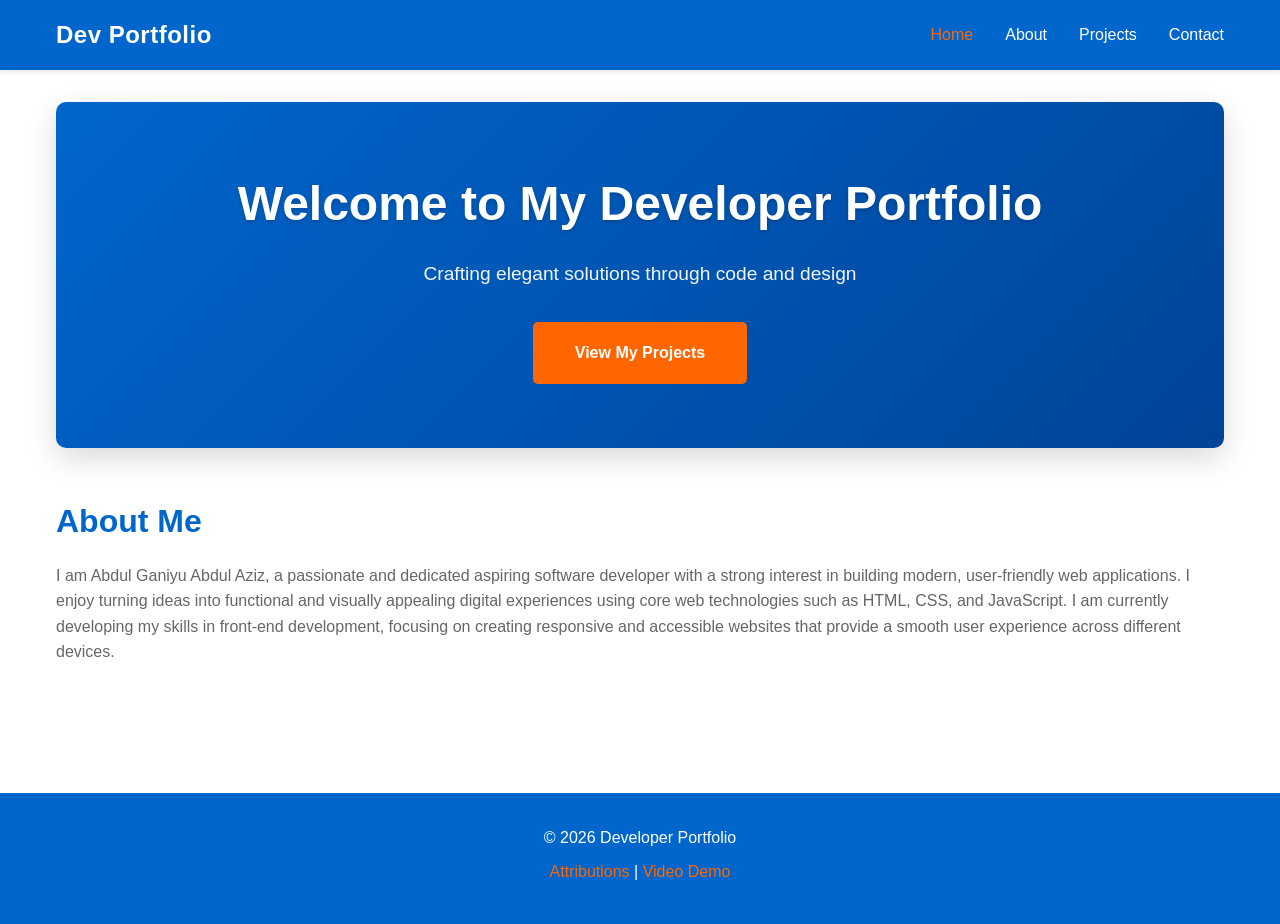
==== finalproject/index.html @ 484484a9 "assignment week saven" ====
<!DOCTYPE html>
<html lang="en">
<head>
    <meta charset="UTF-8">
    <meta name="viewport" content="width=device-width, initial-scale=1.0">
    <meta name="description" content="Personal developer portfolio showcasing projects and skills in web development - Abdul Ganiyu Abdul Aziz.">
    <meta name="author" content="Abdul Ganiyu Abdul Aziz">
    <meta property="og:title" content="Developer Portfolio">
    <meta property="og:description" content="Explore my projects and development journey.">
    <meta property="og:type" content="website">
    <title>Home - Developer Portfolio</title>
    <link rel="icon" href="favicon.ico" type="image/x-icon">
    <link rel="stylesheet" href="css/styles.css">
</head>
<body>
    <header>
        <nav class="navbar">
            <div class="logo">Dev Portfolio</div>
            <button class="hamburger" id="hamburger">☰</button>
            <ul class="nav-menu" id="navMenu">
                <li><a href="index.html" class="nav-link active">Home</a></li>
                <li><a href="about.html" class="nav-link">About</a></li>
                <li><a href="projects.html" class="nav-link">Projects</a></li>
                <li><a href="form.html" class="nav-link">Contact</a></li>
            </ul>
        </nav>
    </header>

    <main>
        <section class="hero">
            <h1>Welcome to My Developer Portfolio</h1>
            <p>Crafting elegant solutions through code and design</p>
            <a href="projects.html" class="cta-button">View My Projects</a>
        </section>

        <section class="intro">
            <h2>About Me</h2>
            <p>I am Abdul Ganiyu Abdul Aziz, a passionate and dedicated aspiring software developer with a strong interest in building modern, user-friendly web applications. I enjoy turning ideas into functional and visually appealing digital experiences using core web technologies such as HTML, CSS, and JavaScript. I am currently developing my skills in front-end development, focusing on creating responsive and accessible websites that provide a smooth user experience across different devices.</p>
        </section>
    </main>

    <footer>
        <p>&copy; 2026 Developer Portfolio</p>
        <p><a href="attributions.html">Attributions</a> | <a href="https://your-video-link.com" target="_blank">Video Demo</a></p>
    </footer>

    <script type="module" src="js/main.js"></script>
</body>
</html>
---- finalproject/css/styles.css ----
/* ========================================
   PORTFOLIO WEBSITE - PROFESSIONAL STYLES
   ======================================== */

/* ROOT VARIABLES & RESET */
:root {
    --primary: #0066cc;
    --secondary: #004499;
    --accent: #ff6600;
    --text: #333;
    --text-light: #666;
    --bg-light: #f5f5f5;
    --border: #ddd;
    --shadow-sm: 0 2px 5px rgba(0,0,0,0.1);
    --shadow-md: 0 5px 15px rgba(0,0,0,0.1);
    --shadow-lg: 0 10px 30px rgba(0,0,0,0.15);
    --trans: 0.3s ease;
}

* {
    margin: 0;
    padding: 0;
    box-sizing: border-box;
}

html {
    scroll-behavior: smooth;
}

body {
    font-family: 'Segoe UI', Tahoma, Geneva, Verdana, sans-serif;
    line-height: 1.6;
    color: var(--text);
    background: white;
}

/* HEADER & NAVIGATION */
header {
    background: var(--primary);
    color: white;
    padding: 1rem 0;
    position: sticky;
    top: 0;
    z-index: 100;
    box-shadow: var(--shadow-sm);
}

.navbar {
    max-width: 1200px;
    margin: 0 auto;
    padding: 0 1rem;
    display: flex;
    justify-content: space-between;
    align-items: center;
}

.logo {
    font-size: 1.5rem;
    font-weight: bold;
    letter-spacing: 0.5px;
}

.hamburger {
    display: none;
    background: none;
    border: none;
    color: white;
    font-size: 1.5rem;
    cursor: pointer;
    padding: 0.5rem;
    transition: transform var(--trans);
}

.hamburger:hover {
    transform: scale(1.1);
}

.hamburger:focus {
    outline: 2px solid var(--accent);
    outline-offset: 2px;
}

.nav-menu {
    display: flex;
    list-style: none;
    gap: 2rem;
}

.nav-link {
    color: white;
    text-decoration: none;
    transition: color var(--trans);
    padding: 0.5rem 0;
    border-bottom: 2px solid transparent;
}

.nav-link:hover {
    color: var(--accent);
    border-bottom-color: var(--accent);
}

.nav-link:focus {
    outline: 2px solid var(--accent);
    outline-offset: 2px;
}

.nav-link.active {
    color: var(--accent);
}

/* MAIN CONTENT */
main {
    max-width: 1200px;
    margin: 0 auto;
    padding: 2rem 1rem;
}

h1, h2, h3 {
    font-weight: 600;
}

h1 {
    font-size: 2.5rem;
    color: var(--primary);
    margin-bottom: 1rem;
}

h2 {
    font-size: 2rem;
    color: var(--primary);
    margin-bottom: 1rem;
    margin-top: 1.5rem;
}

h3 {
    color: var(--secondary);
}

section {
    margin-bottom: 3rem;
}

p {
    color: var(--text-light);
    margin-bottom: 1rem;
}

ul {
    color: var(--text-light);
}

/* HERO SECTION */
.hero {
    text-align: center;
    padding: 4rem 1rem;
    background: linear-gradient(135deg, var(--primary), var(--secondary));
    color: white;
    border-radius: 10px;
    margin-bottom: 3rem;
    box-shadow: var(--shadow-lg);
}

.hero h1 {
    color: white;
    font-size: 3rem;
    margin-bottom: 1rem;
    text-shadow: 0 2px 4px rgba(0,0,0,0.2);
}

.hero p {
    color: rgba(255,255,255,0.95);
    font-size: 1.2rem;
    margin-bottom: 2rem;
}

.cta-button {
    display: inline-block;
    background: var(--accent);
    color: white;
    padding: 1rem 2.5rem;
    border-radius: 5px;
    text-decoration: none;
    font-weight: bold;
    border: 2px solid var(--accent);
    cursor: pointer;
    transition: all var(--trans);
}

.cta-button:hover {
    background: #ff5500;
    border-color: #ff5500;
    transform: translateY(-2px);
    box-shadow: var(--shadow-md);
}

.cta-button:focus {
    outline: 2px solid white;
    outline-offset: 2px;
}

/* PROJECTS SECTION */
.projects-grid {
    display: grid;
    grid-template-columns: repeat(auto-fit, minmax(280px, 1fr));
    gap: 2rem;
    margin-top: 2rem;
}

.project-card {
    border: 1px solid var(--border);
    border-radius: 8px;
    overflow: hidden;
    background: var(--bg-light);
    cursor: pointer;
    transition: all var(--trans);
}

.project-card:hover {
    transform: translateY(-5px);
    box-shadow: var(--shadow-md);
}

.project-image {
    width: 100%;
    height: 200px;
    background: #ddd;
    display: flex;
    align-items: center;
    justify-content: center;
    font-size: 3rem;
    overflow: hidden;
}

.project-image img {
    width: 100%;
    height: 100%;
    object-fit: cover;
}

.project-content {
    padding: 1.5rem;
}

.project-title {
    font-size: 1.3rem;
    font-weight: bold;
    color: var(--primary);
    margin-bottom: 0.5rem;
}

.project-category {
    display: inline-block;
    background: var(--primary);
    color: white;
    padding: 0.3rem 0.8rem;
    border-radius: 20px;
    font-size: 0.8rem;
    margin-bottom: 0.5rem;
}

.project-description {
    font-size: 0.95rem;
    color: var(--text-light);
    margin-bottom: 1rem;
    line-height: 1.4;
}

.project-tech {
    font-size: 0.85rem;
    color: #888;
    font-style: italic;
}

/* FILTER CONTROLS */
.filter-controls {
    margin: 2rem 0;
    display: flex;
    gap: 1rem;
    align-items: center;
    flex-wrap: wrap;
}

.filter-controls label {
    font-weight: bold;
    color: var(--secondary);
}

.filter-controls select {
    padding: 0.7rem;
    border: 2px solid var(--border);
    border-radius: 5px;
    cursor: pointer;
    font-size: 1rem;
    background: white;
    transition: all var(--trans);
}

.filter-controls select:hover,
.filter-controls select:focus {
    border-color: var(--primary);
    outline: none;
    box-shadow: 0 0 0 3px rgba(0,102,204,0.1);
}

/* MODAL */
.modal {
    display: none;
    position: fixed;
    top: 0;
    left: 0;
    width: 100%;
    height: 100%;
    background: rgba(0,0,0,0.5);
    z-index: 1000;
    justify-content: center;
    align-items: center;
    padding: 1rem;
    animation: fadeIn 0.3s ease;
}

.modal.active {
    display: flex;
}

@keyframes fadeIn {
    from { opacity: 0; }
    to { opacity: 1; }
}

.modal-content {
    background: white;
    border-radius: 10px;
    padding: 2rem;
    max-width: 600px;
    width: 100%;
    max-height: 90vh;
    overflow-y: auto;
    position: relative;
    box-shadow: var(--shadow-lg);
    animation: slideUp 0.3s ease;
}

@keyframes slideUp {
    from {
        transform: translateY(20px);
        opacity: 0;
    }
    to {
        transform: translateY(0);
        opacity: 1;
    }
}

.close-modal {
    position: absolute;
    top: 10px;
    right: 15px;
    background: none;
    border: none;
    font-size: 2rem;
    cursor: pointer;
    color: var(--text);
    transition: color var(--trans);
}

.close-modal:hover {
    color: var(--primary);
}

.close-modal:focus {
    outline: 2px solid var(--primary);
    outline-offset: 2px;
}

/* FOOTER */
footer {
    background: var(--primary);
    color: white;
    text-align: center;
    padding: 2rem 1rem;
    margin-top: 3rem;
}

footer p {
    color: white;
    margin-bottom: 0.5rem;
}

footer a {
    color: var(--accent);
    text-decoration: none;
    transition: all var(--trans);
}

footer a:hover {
    color: white;
    text-decoration: underline;
}

footer a:focus {
    outline: 2px solid white;
    outline-offset: 2px;
}

/* FORMS */
.contact-form {
    max-width: 600px;
    margin: 2rem auto;
}

.form-group {
    margin-bottom: 1.5rem;
    display: flex;
    flex-direction: column;
}

.form-group label {
    font-weight: bold;
    margin-bottom: 0.5rem;
    color: var(--secondary);
}

.form-group input,
.form-group textarea {
    padding: 0.8rem;
    border: 2px solid var(--border);
    border-radius: 5px;
    font-family: inherit;
    font-size: 1rem;
    transition: all var(--trans);
}

.form-group input:focus,
.form-group textarea:focus {
    outline: none;
    border-color: var(--primary);
    box-shadow: 0 0 0 3px rgba(0,102,204,0.1);
}

.submit-btn {
    background: var(--accent);
    color: white;
    padding: 0.8rem 2rem;
    border: 2px solid var(--accent);
    border-radius: 5px;
    font-size: 1rem;
    font-weight: bold;
    cursor: pointer;
    transition: all var(--trans);
}

.submit-btn:hover {
    background: #ff5500;
    border-color: #ff5500;
    transform: translateY(-2px);
    box-shadow: var(--shadow-md);
}

.submit-btn:focus {
    outline: 2px solid var(--primary);
    outline-offset: 2px;
}

/* FORM RESULT PAGE */
.form-result-section {
    max-width: 800px;
    margin: 2rem auto;
}

.result-container {
    background: var(--bg-light);
    border: 2px solid var(--border);
    border-radius: 8px;
    padding: 2rem;
    margin: 2rem 0;
}

.form-data-display {
    background: white;
    border: 1px solid var(--border);
    border-radius: 5px;
    padding: 1.5rem;
    margin-top: 1rem;
}

.data-list {
    display: grid;
    grid-template-columns: auto 1fr;
    gap: 1rem 2rem;
    align-items: start;
}

.data-list dt {
    font-weight: bold;
    color: var(--primary);
}

.data-list dd {
    color: var(--text-light);
    margin: 0;
    word-break: break-word;
}

.action-buttons {
    display: flex;
    gap: 1rem;
    justify-content: center;
    flex-wrap: wrap;
    margin-top: 2rem;
}

.button-link {
    display: inline-block;
    background: var(--primary);
    color: white;
    padding: 0.8rem 1.5rem;
    border-radius: 5px;
    text-decoration: none;
    font-weight: bold;
    transition: all var(--trans);
}

.button-link:hover {
    background: var(--secondary);
    transform: translateY(-2px);
    box-shadow: var(--shadow-md);
}

.button-link:focus {
    outline: 2px solid var(--accent);
    outline-offset: 2px;
}

/* ABOUT SECTION */
.about-content {
    display: grid;
    grid-template-columns: 1fr;
    gap: 2rem;
    align-items: start;
}

.about-text ul {
    list-style-position: inside;
    margin-left: 1rem;
    margin-top: 1rem;
}

.about-text li {
    margin-bottom: 0.5rem;
}

/* RESPONSIVE DESIGN */
@media (max-width: 768px) {
    .hamburger {
        display: block;
    }

    .nav-menu {
        display: none;
        position: absolute;
        top: 100%;
        left: 0;
        width: 100%;
        flex-direction: column;
        background: var(--secondary);
        gap: 0;
        padding: 1rem 0;
    }

    .nav-menu.active {
        display: flex;
    }

    .nav-link {
        display: block;
        padding: 1rem;
        border-bottom: 1px solid rgba(255,255,255,0.1);
    }

    h1 { font-size: 1.8rem; }
    .hero h1 { font-size: 2rem; }
    .hero p { font-size: 1rem; }
    .projects-grid { grid-template-columns: 1fr; }
    .modal-content { padding: 1.5rem; max-width: 90%; }
}

@media (max-width: 480px) {
    .navbar { padding: 0 0.5rem; }
    .logo { font-size: 1.2rem; }
    h1 { font-size: 1.5rem; }
    .hero h1 { font-size: 1.5rem; }
    main { padding: 1rem 0.5rem; }
    .hero { padding: 2rem 0.5rem; margin-bottom: 1.5rem; }
    .cta-button { padding: 0.8rem 1.5rem; font-size: 0.9rem; }
    .filter-controls { flex-direction: column; align-items: stretch; }
    .filter-controls select { width: 100%; }
}

/* ACCESSIBILITY */
@media (prefers-reduced-motion: reduce) {
    * {
        animation-duration: 0.01ms !important;
        animation-iteration-count: 1 !important;
        transition-duration: 0.01ms !important;
    }
}

@media print {
    header, footer, .hamburger, .filter-controls, .cta-button {
        display: none;
    }
}
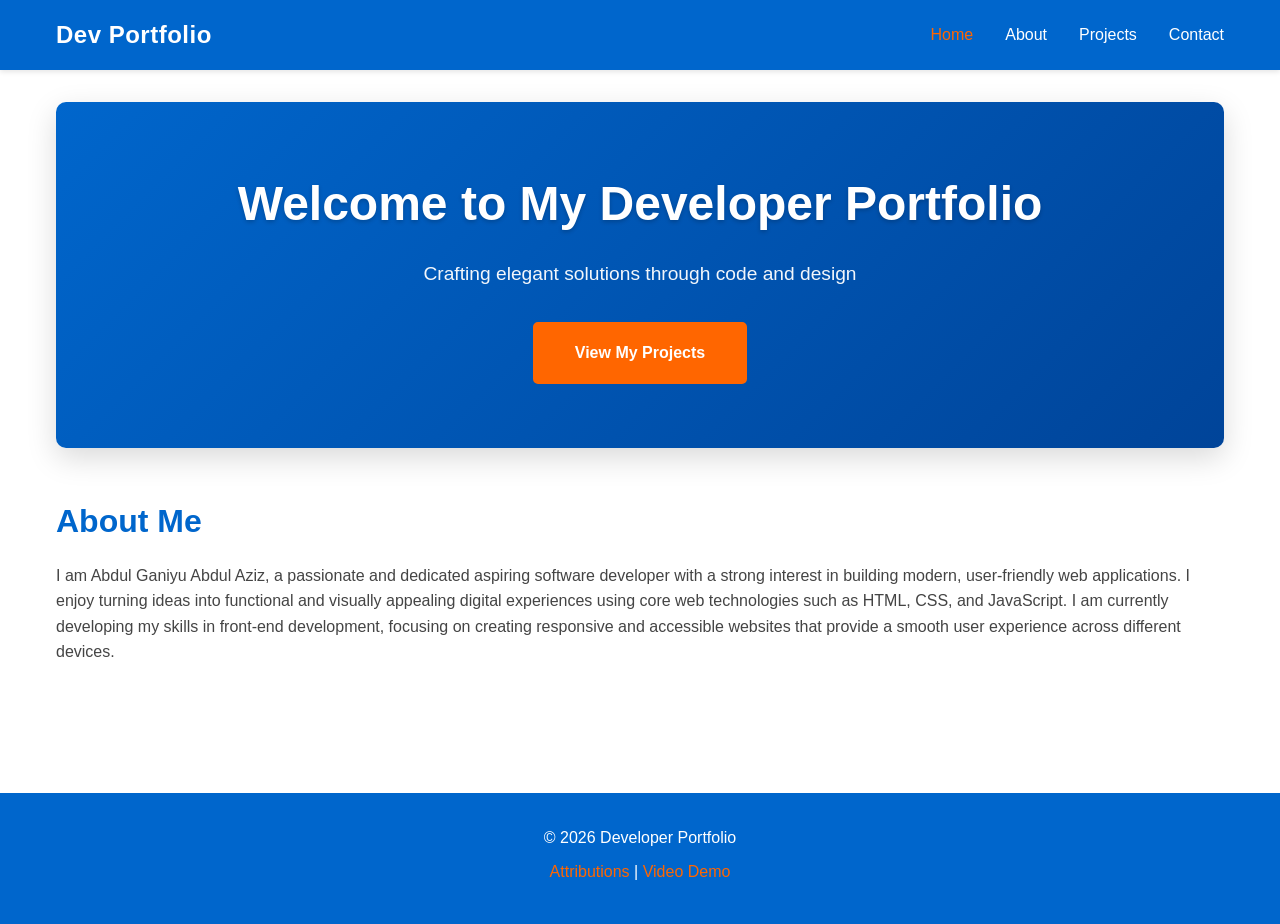
==== commit 33a4e6f0: "fix week six" ====
--- a/finalproject/index.html
+++ b/finalproject/index.html
@@ -6,17 +6,22 @@
     <meta name="description" content="Personal developer portfolio showcasing projects and skills in web development - Abdul Ganiyu Abdul Aziz.">
     <meta name="author" content="Abdul Ganiyu Abdul Aziz">
     <meta property="og:title" content="Developer Portfolio">
-    <meta property="og:description" content="Explore my projects and development journey.">
+    <meta property="og:description" content="Explore my web development projects, technical skills, and professional journey as a creative developer.">
+    <meta property="og:image" content="https://abdul-ganiyu-portfolio.com/images/portfolio-og-image.jpg">
+    <meta property="og:url" content="https://abdul-ganiyu-portfolio.com/index.html">
     <meta property="og:type" content="website">
     <title>Home - Developer Portfolio</title>
     <link rel="icon" href="favicon.ico" type="image/x-icon">
-    <link rel="stylesheet" href="css/styles.css">
+    <link rel="preconnect" href="https://fonts.googleapis.com">
+    <link rel="preconnect" href="https://fonts.gstatic.com" crossorigin>
+    <link href="https://fonts.googleapis.com/css2?family=Poppins:wght@400;600;700&family=Roboto:wght@400;500;700&display=swap" rel="stylesheet">
+    <link rel="stylesheet" href="styles/styles.css">
 </head>
 <body>
     <header>
-        <nav class="navbar">
-            <div class="logo">Dev Portfolio</div>
-            <button class="hamburger" id="hamburger">☰</button>
+        <nav class="navbar" role="navigation" aria-label="Main navigation">
+            <div class="logo" aria-label="Developer Portfolio">Dev Portfolio</div>
+            <button class="hamburger" id="hamburger" aria-label="Toggle navigation menu" aria-expanded="false">☰</button>
             <ul class="nav-menu" id="navMenu">
                 <li><a href="index.html" class="nav-link active">Home</a></li>
                 <li><a href="about.html" class="nav-link">About</a></li>
@@ -26,7 +31,7 @@
         </nav>
     </header>
 
-    <main>
+    <main role="main">
         <section class="hero">
             <h1>Welcome to My Developer Portfolio</h1>
             <p>Crafting elegant solutions through code and design</p>
@@ -41,9 +46,9 @@
 
     <footer>
         <p>&copy; 2026 Developer Portfolio</p>
-        <p><a href="attributions.html">Attributions</a> | <a href="https://your-video-link.com" target="_blank">Video Demo</a></p>
+        <p><a href="attributions.html">Attributions</a> | <a href="https://your-video-link.com" target="_blank" rel="noopener noreferrer">Video Demo</a></p>
     </footer>
 
-    <script type="module" src="js/main.js"></script>
+    <script type="module" src="scripts/main.js"></script>
 </body>
 </html>
--- a/finalproject/styles/styles.css
+++ b/finalproject/styles/styles.css
@@ -0,0 +1,614 @@
+/* ========================================
+   PORTFOLIO WEBSITE - PROFESSIONAL STYLES
+   ======================================== */
+
+/* ROOT VARIABLES & RESET */
+:root {
+    --primary: #0066cc;
+    --secondary: #004499;
+    --accent: #ff6600;
+    --text: #333;
+    --text-light: #444;
+    --bg-light: #f5f5f5;
+    --border: #ddd;
+    --shadow-sm: 0 2px 5px rgba(0,0,0,0.1);
+    --shadow-md: 0 5px 15px rgba(0,0,0,0.1);
+    --shadow-lg: 0 10px 30px rgba(0,0,0,0.15);
+    --trans: 0.3s ease;
+}
+
+* {
+    margin: 0;
+    padding: 0;
+    box-sizing: border-box;
+}
+
+html {
+    scroll-behavior: smooth;
+}
+
+body {
+    font-family: 'Segoe UI', Tahoma, Geneva, Verdana, sans-serif;
+    line-height: 1.6;
+    color: var(--text);
+    background: white;
+}
+
+/* HEADER & NAVIGATION */
+header {
+    background: var(--primary);
+    color: white;
+    padding: 1rem 0;
+    position: sticky;
+    top: 0;
+    z-index: 100;
+    box-shadow: var(--shadow-sm);
+}
+
+.navbar {
+    max-width: 1200px;
+    margin: 0 auto;
+    padding: 0 1rem;
+    display: flex;
+    justify-content: space-between;
+    align-items: center;
+    position: relative;
+}
+
+.logo {
+    font-size: 1.5rem;
+    font-weight: bold;
+    letter-spacing: 0.5px;
+}
+
+.hamburger {
+    display: none;
+    background: none;
+    border: none;
+    color: white;
+    font-size: 1.5rem;
+    cursor: pointer;
+    padding: 0.5rem;
+    transition: transform var(--trans);
+}
+
+.hamburger:hover {
+    transform: scale(1.1);
+}
+
+.hamburger:focus {
+    outline: 2px solid var(--accent);
+    outline-offset: 2px;
+}
+
+.nav-menu {
+    display: flex;
+    list-style: none;
+    gap: 2rem;
+}
+
+.nav-link {
+    color: white;
+    text-decoration: none;
+    transition: color var(--trans);
+    padding: 0.5rem 0;
+    border-bottom: 2px solid transparent;
+}
+
+.nav-link:hover {
+    color: var(--accent);
+    border-bottom-color: var(--accent);
+}
+
+.nav-link:focus {
+    outline: 2px solid var(--accent);
+    outline-offset: 2px;
+}
+
+.nav-link.active {
+    color: var(--accent);
+}
+
+/* MAIN CONTENT */
+main {
+    max-width: 1200px;
+    margin: 0 auto;
+    padding: 2rem 1rem;
+}
+
+h1, h2, h3 {
+    font-weight: 600;
+}
+
+h1 {
+    font-size: 2.5rem;
+    color: var(--primary);
+    margin-bottom: 1rem;
+}
+
+h2 {
+    font-size: 2rem;
+    color: var(--primary);
+    margin-bottom: 1rem;
+    margin-top: 1.5rem;
+}
+
+h3 {
+    color: var(--secondary);
+}
+
+section {
+    margin-bottom: 3rem;
+}
+
+p {
+    color: var(--text-light);
+    margin-bottom: 1rem;
+}
+
+ul {
+    color: var(--text-light);
+}
+
+/* HERO SECTION */
+.hero {
+    text-align: center;
+    padding: 4rem 1rem;
+    background: linear-gradient(135deg, var(--primary), var(--secondary));
+    color: white;
+    border-radius: 10px;
+    margin-bottom: 3rem;
+    box-shadow: var(--shadow-lg);
+}
+
+.hero h1 {
+    color: white;
+    font-size: 3rem;
+    margin-bottom: 1rem;
+    text-shadow: 0 2px 4px rgba(0,0,0,0.2);
+}
+
+.hero p {
+    color: rgba(255,255,255,0.95);
+    font-size: 1.2rem;
+    margin-bottom: 2rem;
+}
+
+.cta-button {
+    display: inline-block;
+    background: var(--accent);
+    color: white;
+    padding: 1rem 2.5rem;
+    border-radius: 5px;
+    text-decoration: none;
+    font-weight: bold;
+    border: 2px solid var(--accent);
+    cursor: pointer;
+    transition: all var(--trans);
+}
+
+.cta-button:hover {
+    background: #ff5500;
+    border-color: #ff5500;
+    transform: translateY(-2px);
+    box-shadow: var(--shadow-md);
+}
+
+.cta-button:focus {
+    outline: 2px solid white;
+    outline-offset: 2px;
+}
+
+/* PROJECTS SECTION */
+.projects-grid {
+    display: grid;
+    grid-template-columns: repeat(auto-fit, minmax(280px, 1fr));
+    gap: 2rem;
+    margin-top: 2rem;
+}
+
+.project-card {
+    border: 1px solid var(--border);
+    border-radius: 8px;
+    overflow: hidden;
+    background: var(--bg-light);
+    cursor: pointer;
+    transition: all var(--trans);
+}
+
+.project-card:hover {
+    transform: translateY(-5px);
+    box-shadow: var(--shadow-md);
+}
+
+.project-image {
+    width: 100%;
+    height: 200px;
+    background: #ddd;
+    display: flex;
+    align-items: center;
+    justify-content: center;
+    font-size: 3rem;
+    overflow: hidden;
+}
+
+.project-image img {
+    width: 100%;
+    height: 100%;
+    object-fit: cover;
+}
+
+.project-content {
+    padding: 1.5rem;
+}
+
+.project-title {
+    font-size: 1.3rem;
+    font-weight: bold;
+    color: var(--primary);
+    margin-bottom: 0.5rem;
+}
+
+.project-category {
+    display: inline-block;
+    background: var(--primary);
+    color: white;
+    padding: 0.3rem 0.8rem;
+    border-radius: 20px;
+    font-size: 0.8rem;
+    margin-bottom: 0.5rem;
+}
+
+.project-description {
+    font-size: 0.95rem;
+    color: var(--text-light);
+    margin-bottom: 1rem;
+    line-height: 1.4;
+}
+
+.project-tech {
+    font-size: 0.85rem;
+    color: #555;
+    font-style: italic;
+}
+
+/* FILTER CONTROLS */
+.filter-controls {
+    margin: 2rem 0;
+    display: flex;
+    gap: 1rem;
+    align-items: center;
+    flex-wrap: wrap;
+}
+
+.filter-controls label {
+    font-weight: bold;
+    color: var(--secondary);
+}
+
+.filter-controls select {
+    padding: 0.7rem;
+    border: 2px solid var(--border);
+    border-radius: 5px;
+    cursor: pointer;
+    font-size: 1rem;
+    background: white;
+    transition: all var(--trans);
+}
+
+.filter-controls select:hover,
+.filter-controls select:focus {
+    border-color: var(--primary);
+    outline: none;
+    box-shadow: 0 0 0 3px rgba(0,102,204,0.1);
+}
+
+/* MODAL */
+.modal {
+    display: none;
+    position: fixed;
+    top: 0;
+    left: 0;
+    width: 100%;
+    height: 100%;
+    background: rgba(0,0,0,0.5);
+    z-index: 1000;
+    justify-content: center;
+    align-items: center;
+    padding: 1rem;
+    animation: fadeIn 0.3s ease;
+}
+
+.modal.active {
+    display: flex;
+}
+
+@keyframes fadeIn {
+    from { opacity: 0; }
+    to { opacity: 1; }
+}
+
+.modal-content {
+    background: white;
+    border-radius: 10px;
+    padding: 2rem;
+    max-width: 600px;
+    width: 100%;
+    max-height: 90vh;
+    overflow-y: auto;
+    position: relative;
+    box-shadow: var(--shadow-lg);
+    animation: slideUp 0.3s ease;
+}
+
+@keyframes slideUp {
+    from {
+        transform: translateY(20px);
+        opacity: 0;
+    }
+    to {
+        transform: translateY(0);
+        opacity: 1;
+    }
+}
+
+.close-modal {
+    position: absolute;
+    top: 10px;
+    right: 15px;
+    background: none;
+    border: none;
+    font-size: 2rem;
+    cursor: pointer;
+    color: var(--text);
+    transition: color var(--trans);
+}
+
+.close-modal:hover {
+    color: var(--primary);
+}
+
+.close-modal:focus {
+    outline: 2px solid var(--primary);
+    outline-offset: 2px;
+}
+
+/* FOOTER */
+footer {
+    background: var(--primary);
+    color: white;
+    text-align: center;
+    padding: 2rem 1rem;
+    margin-top: 3rem;
+}
+
+footer p {
+    color: white;
+    margin-bottom: 0.5rem;
+}
+
+footer a {
+    color: var(--accent);
+    text-decoration: none;
+    transition: all var(--trans);
+}
+
+footer a:hover {
+    color: white;
+    text-decoration: underline;
+}
+
+footer a:focus {
+    outline: 2px solid white;
+    outline-offset: 2px;
+}
+
+/* FORMS */
+.contact-form {
+    max-width: 600px;
+    margin: 2rem auto;
+}
+
+.form-group {
+    margin-bottom: 1.5rem;
+    display: flex;
+    flex-direction: column;
+}
+
+.form-group label {
+    font-weight: bold;
+    margin-bottom: 0.5rem;
+    color: var(--secondary);
+}
+
+.form-group input,
+.form-group textarea {
+    padding: 0.8rem;
+    border: 2px solid var(--border);
+    border-radius: 5px;
+    font-family: inherit;
+    font-size: 1rem;
+    transition: all var(--trans);
+}
+
+.form-group input:focus,
+.form-group textarea:focus {
+    outline: none;
+    border-color: var(--primary);
+    box-shadow: 0 0 0 3px rgba(0,102,204,0.1);
+}
+
+.submit-btn {
+    background: var(--accent);
+    color: white;
+    padding: 0.8rem 2rem;
+    border: 2px solid var(--accent);
+    border-radius: 5px;
+    font-size: 1rem;
+    font-weight: bold;
+    cursor: pointer;
+    transition: all var(--trans);
+}
+
+.submit-btn:hover {
+    background: #ff5500;
+    border-color: #ff5500;
+    transform: translateY(-2px);
+    box-shadow: var(--shadow-md);
+}
+
+.submit-btn:focus {
+    outline: 2px solid var(--primary);
+    outline-offset: 2px;
+}
+
+/* FORM RESULT PAGE */
+.form-result-section {
+    max-width: 800px;
+    margin: 2rem auto;
+}
+
+.result-container {
+    background: var(--bg-light);
+    border: 2px solid var(--border);
+    border-radius: 8px;
+    padding: 2rem;
+    margin: 2rem 0;
+}
+
+.form-data-display {
+    background: white;
+    border: 1px solid var(--border);
+    border-radius: 5px;
+    padding: 1.5rem;
+    margin-top: 1rem;
+}
+
+.data-list {
+    display: grid;
+    grid-template-columns: auto 1fr;
+    gap: 1rem 2rem;
+    align-items: start;
+}
+
+.data-list dt {
+    font-weight: bold;
+    color: var(--primary);
+}
+
+.data-list dd {
+    color: var(--text-light);
+    margin: 0;
+    word-break: break-word;
+}
+
+.action-buttons {
+    display: flex;
+    gap: 1rem;
+    justify-content: center;
+    flex-wrap: wrap;
+    margin-top: 2rem;
+}
+
+.button-link {
+    display: inline-block;
+    background: var(--primary);
+    color: white;
+    padding: 0.8rem 1.5rem;
+    border-radius: 5px;
+    text-decoration: none;
+    font-weight: bold;
+    transition: all var(--trans);
+}
+
+.button-link:hover {
+    background: var(--secondary);
+    transform: translateY(-2px);
+    box-shadow: var(--shadow-md);
+}
+
+.button-link:focus {
+    outline: 2px solid var(--accent);
+    outline-offset: 2px;
+}
+
+/* ABOUT SECTION */
+.about-content {
+    display: grid;
+    grid-template-columns: 1fr;
+    gap: 2rem;
+    align-items: start;
+}
+
+.about-text ul {
+    list-style-position: inside;
+    margin-left: 1rem;
+    margin-top: 1rem;
+}
+
+.about-text li {
+    margin-bottom: 0.5rem;
+}
+
+/* RESPONSIVE DESIGN */
+@media (max-width: 768px) {
+    .hamburger {
+        display: block;
+    }
+
+    .nav-menu {
+        display: none;
+        position: absolute;
+        top: 100%;
+        left: 0;
+        width: 100%;
+        flex-direction: column;
+        background: var(--secondary);
+        gap: 0;
+        padding: 1rem 0;
+        z-index: 999;
+    }
+
+    .nav-menu.active {
+        display: flex;
+    }
+
+    .nav-link {
+        display: block;
+        padding: 1rem;
+        border-bottom: 1px solid rgba(255,255,255,0.1);
+    }
+
+    h1 { font-size: 1.8rem; }
+    .hero h1 { font-size: 2rem; }
+    .hero p { font-size: 1rem; }
+    .projects-grid { grid-template-columns: 1fr; }
+    .modal-content { padding: 1.5rem; max-width: 90%; }
+}
+
+@media (max-width: 480px) {
+    .navbar { padding: 0 0.5rem; }
+    .logo { font-size: 1.2rem; }
+    h1 { font-size: 1.5rem; }
+    .hero h1 { font-size: 1.5rem; }
+    main { padding: 1rem 0.5rem; }
+    .hero { padding: 2rem 0.5rem; margin-bottom: 1.5rem; }
+    .cta-button { padding: 0.8rem 1.5rem; font-size: 0.9rem; }
+    .filter-controls { flex-direction: column; align-items: stretch; }
+    .filter-controls select { width: 100%; }
+}
+
+/* ACCESSIBILITY */
+@media (prefers-reduced-motion: reduce) {
+    * {
+        animation-duration: 0.01ms !important;
+        animation-iteration-count: 1 !important;
+        transition-duration: 0.01ms !important;
+    }
+}
+
+@media print {
+    header, footer, .hamburger, .filter-controls, .cta-button {
+        display: none;
+    }
+}
